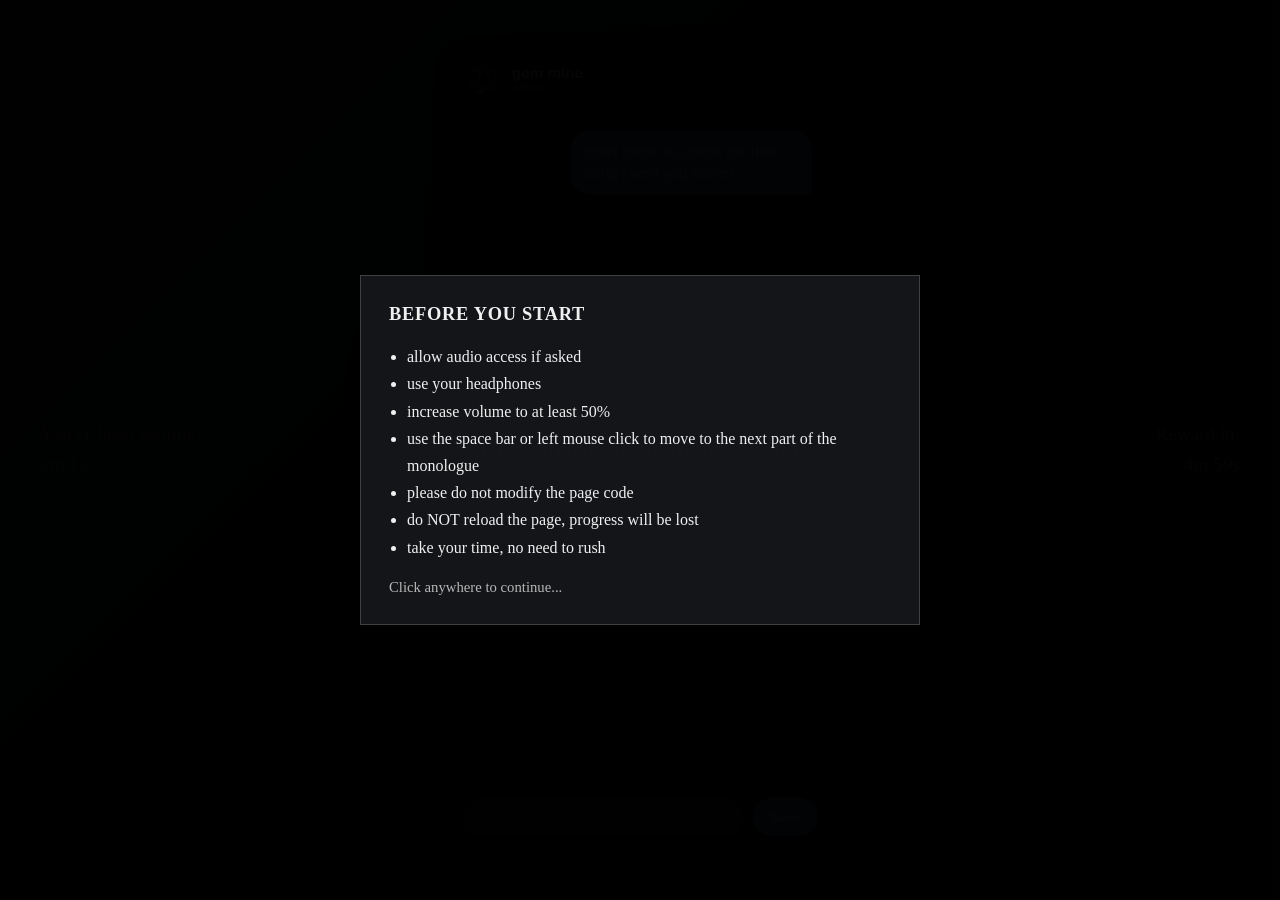
==== oleh simulator/index2.html @ 0f44d9d9 "Add files via upload" ====
<!DOCTYPE html>
<html lang="en">
<head>
<meta charset="UTF-8" />
<meta name="viewport" content="width=device-width, initial-scale=1.0"/>
<title>The Waiting Room</title>
<style>
    * {
        box-sizing: border-box;
    }

    body {
        margin: 0;
        background: linear-gradient(135deg, #2f323a, #1a1c20);
        font-family: 'Segoe UI', sans-serif;
        color: #ddd;
        height: 100vh;
        position: relative;
    }

    .timer {
        position: absolute;
        left: 40px;
        top: 50%;
        transform: translateY(-50%);
        font-family: 'Georgia', serif;
       
        color: #aaa;
        max-width: 200px;
        line-height: 1.6;
        font-size: 1.2rem;
    }
    .countdown {
        position: absolute;
        right: 40px;
        top: 50%;
        transform: translateY(-50%);
        font-family: 'Georgia', serif;
        font-size: 1.2rem;
        
        color: #aaa;
        max-width: 200px;
        line-height: 1.6;
        text-align: right;
    }

    .app-container {
        position: absolute;
        left: 50%;
        top: 50%;
        transform: translate(-50%, -50%);
        width: 30%;
        height: 90vh;
        max-height: 800px;
        background-color: #212328;
        border-radius: 12px;
        display: flex;
        flex-direction: column;
        box-shadow: 0 0 20px rgba(0,0,0,0.5);
        
    }

    .chat-window {
        flex: 1;
        padding: 20px;
        display: flex;
        flex-direction: column;
        overflow-y: auto;
    }

    .message {
        padding: 10px 14px;
        border-radius: 18px;
        margin-bottom: 10px;
        max-width: 70%;
        word-wrap: break-word;
        line-height: 1.4;
        font-size: 0.95em;
        animation: fadeIn 0.3s ease-out;
    }

    .user {
        background-color: #4e9ef8;
        color: white;
        align-self: flex-end;
        border-bottom-right-radius: 4px;
    }

    .typing {
        background-color: #2b2f36;
        align-self: flex-start;
        display: flex;
        align-items: center;
        gap: 4px;
        padding: 10px 16px;
        font-style: italic;
        border-bottom-left-radius: 4px;
        height: 34px;
    }

    .dot {
        width: 6px;
        height: 6px;
        background-color: #aaa;
        border-radius: 50%;
        opacity: 0;
        animation: blink 1.2s infinite;
    }

    .dot:nth-child(1) { animation-delay: 0s; }
    .dot:nth-child(2) { animation-delay: 0.2s; }
    .dot:nth-child(3) { animation-delay: 0.4s; }

    @keyframes blink {
        0%, 80%, 100% { opacity: 0; }
        40% { opacity: 1; }
    }

    @keyframes fadeIn {
        from { opacity: 0; transform: translateY(5px); }
        to   { opacity: 1; transform: translateY(0); }
    }

    .input-bar {
        display: flex;
        padding: 14px;
        background-color: #1a1c20;
        border-top: 1px solid #2c2f34;
        gap: 10px;
    }

    input {
        flex: 1;
        padding: 10px 12px;
        font-size: 1em;
        border-radius: 18px;
        border: none;
        background-color: #2c2f34;
        color: #fff;
        outline: none;
    }

    .input-bar button {
        padding: 10px 16px;
        background-color: #4e9ef8;
        border: none;
        border-radius: 50px;
        color: white;
        font-weight: bold;
        cursor: pointer;
        transition: background 0.2s ease;
    }

    .input-bar button:hover {
        background-color: #398be3;
    }
    @media (max-width: 480px) {
    .center-message {
        width: 90%;
        padding: 10px;
        font-size: 1rem;
    }
    .app-container {
        width: 95%;
        height: 90vh;
    }
}
    @media (max-width: 768px) {
        .timer {
            position: relative;
            text-align: center;
            left: 0;
            top: auto;
            transform: none;
            padding: 20px;
        }

        .app-container {
            position: relative;
            top: auto;
            left: auto;
            transform: none;
            margin: 0 auto;
            margin-top: 20px;
        }

        body {
            display: flex;
            flex-direction: column;
            align-items: center;
        }
    }

    .chat-header {
        display: flex;
        align-items: center;
        padding: 12px 16px;
        background-color: #1f2024;
        border-bottom: 1px solid #2c2f34;
    }

    .avatar {
        width: 36px;
        height: 36px;
        border-radius: 50%;
        margin-right: 12px;
        object-fit: cover;
    }

    .chat-info {
        display: flex;
        flex-direction: column;
        line-height: 1.2;
    }

    .name {
        font-weight: bold;
        font-size: 0.95em;
        color: #eee;
    }

    .status {
        font-size: 0.75em;
        color: #888;
        font-style: italic;
    }

    
    body.early-internet {
        font-family: "Times New Roman", serif;
        color: #000;
        text-shadow: 0.06rem 0 0.06rem #ea36af, -0.125rem 0 0.06rem #75fa69;
        background: linear-gradient(to top, #000000, #000000, #333333, #333333);
        background-size: cover;
        background-size: 100% 2px;
        animation: scanlines infinite 20s linear, textflicker infinite 0.01s alternate;
    }
    @keyframes scanlines {
        from {
            background-position: 0 0;
        }
        to {
            background-position: 0 -10px;
        }
    }
    @keyframes textflicker {
        from {
        text-shadow: 1px 0 0 #ea36af, -2px 0 0 #75fa69;
        }
        to {
        text-shadow: 2px 0.5px 2px #ea36af, -1px -0.5px 2px #75fa69;
        }
    }

    .early-internet .app-container {
        background: #fff;
        border: 2px solid #000;
        border-radius: 0;
        box-shadow: none;
    }

    .early-internet .chat-header,
    .early-internet .chat-window,
    .early-internet .input-bar {
        font-family: "Times New Roman", serif;
        background: none;
        padding: 10px;
    }

    .early-internet .avatar {
        border-radius: 0;
        width: 32px;
        height: 32px;
        margin-right: 10px;
    }

    .early-internet .name {
        font-family: "Times New Roman", serif;
        font-weight: bold;
        font-size: 1em;
        color: #000;
    }

    .early-internet .status {
        font-family: "Times New Roman", serif;
        font-size: 0.8em;
        color: #555;
        font-style: normal;
    }

    .early-internet .message {
        background-color: #ececec;
        border: 1px solid #666;
        color: #000;
        font-family: "Times New Roman", serif;
        padding: 6px;
        border-radius: 0;
    }

    .early-internet .typing {
        background-color: #ececec;
        color: #000;
        border: 1px solid #666;
        padding: 6px;
    }

    .early-internet input {
        all: revert;
        flex: 1;
        padding: 10px 12px;
        font-size: 1em;
        font-family: "Times New Roman", serif;
    }

    .early-internet button {
        all: revert;
        padding: 10px 16px;
        cursor: pointer;
        font-weight: bold;
        font-family: "Times New Roman", serif;
    }
    
    
    @keyframes screenShake {
        0%, 100% { transform: translate(0); }
        25% { transform: translate(4px, -4px); }
        50% { transform: translate(-5px, 3px); }
        75% { transform: translate(4px, 4px); }
    }
    @keyframes messageShake {
        0%, 100% { transform: translate(-50%, -50%) translate3d(0, 0, 0); }
        20% { transform: translate(-50%, -50%) translate3d(-1px, 1px, 0); }
        40% { transform: translate(-50%, -50%) translate3d(2px, 3px, 0); }
        60% { transform: translate(-50%, -50%) translate3d(-3px, 2px, 0); }
        80% { transform: translate(-50%, -50%) translate3d(-1px, -1px, 0); }
    }
    @keyframes messageShakeEnding {
        0%, 100% { transform: translate(0); }
        25% { transform: translate(4px, -4px); }
        50% { transform: translate(-5px, 3px); }
        75% { transform: translate(4px, 4px); }
    }
    @keyframes crtFlicker {
        0%, 100% { opacity: 1; }
        5% { opacity: 0; }
        10% { opacity: 1; }
        15% { opacity: 0; }
        20% { opacity: 1; }
        30% { opacity: 0; }
        40% { opacity: 1; }
        50% { opacity: 0; }
        60% { opacity: 1; }
        70% { opacity: 0; }
        80% { opacity: 1; }
        90% { opacity: 0; }
    }

    .glitch-effect {
        animation: screenShake 0.2s;
        animation-iteration-count: 20;
        
    }

    .crt-flicker {
        animation: crtFlicker 0.2s;
        animation-iteration-count: 20;

    }
    .screen-wrapper {
        position: relative;
        height: 100vh;
        width: 100vw;
        
    }
    html, body {
        height: 100%;
        margin: 0;
        padding: 0;
        overflow: auto;
    }
    #muteButton{
        position: absolute; 
        padding: 10px 16px;
        display: none; 
        z-index: 2;
    }
    .center-message {
        position: absolute;
        top: 50%;
        left: 50%;
        width: 360px;
        padding: 20px;
        transform: translate(-50%, -50%);
        background: rgba(255,255,255,0.9);
        color: #000;
        font-family: 'Georgia', serif;
        font-size: 1.2em;
        text-align: center;
        opacity: 0;
        pointer-events: none;
        border: 2px solid #333;
        z-index: 10;
        mix-blend-mode: difference;
        will-change: transform, opacity;
        contain: layout paint style;
    }
    .blackout-overlay {
        position: fixed;
        inset: 0;
        background: #000;
        opacity: 0;
        transition: opacity 2s ease;
        z-index: 100000;
        pointer-events: none;
    }
    .intro-disclaimer {
        position: fixed;
        inset: 0;
        display: flex;
        align-items: center;
        justify-content: center;
        padding: 24px;
        background: rgba(0, 0, 0, 0.88);
        z-index: 100001;
    }
    .intro-disclaimer__panel {
        width: min(560px, 100%);
        padding: 28px;
        border: 1px solid rgba(255,255,255,0.18);
        background: rgba(20, 22, 26, 0.96);
        box-shadow: 0 24px 80px rgba(0,0,0,0.45);
        color: #f0f0f0;
        font-family: 'Georgia', serif;
    }
    .intro-disclaimer__title {
        margin: 0 0 18px;
        font-size: 1.15rem;
        letter-spacing: 0.04em;
        text-transform: uppercase;
    }
    .intro-disclaimer__list {
        margin: 0;
        padding: 0 0 0 18px;
        line-height: 1.7;
        font-size: 1rem;
    }
    .intro-disclaimer__hint {
        margin: 18px 0 0;
        color: #b8b8b8;
        font-size: 0.92rem;
    }
    .message.response {
        background-color: #555;
        color: #eee;
        align-self: flex-start;
        border-bottom-left-radius: 4px;
    }

    .early-internet .message.response {
        background: none;
        border: 1px solid #666;
        color: #000;
        padding: 6px;
        border-radius: 0;
    }


    

    


</style>
</head>
<body>
<div class="screen-wrapper">
    <div id="centerMessage" class="center-message"></div>
<button id="muteButton">
    Mute Tick
</button>
<div class="timer">
    <span>You've been waiting:</span><br>
    <span id="timeText">0m 0s</span>
</div>


<div class="app-container">
    <div class="chat-header">
        <img src="static_noise2.gif" alt="avatar" class="avatar" />
        <div class="chat-info">
            <div class="name">gem mine</div>
            <div class="status">offline</div>
        </div>
    </div>
    <div class="chat-window" id="chat">
        <div class="message user">don't forget to check out that song i sent you earlier</div>
        <div class="message typing" id="typing">
            typing<span class="dot"></span><span class="dot"></span><span class="dot"></span>
        </div>
        

    </div>
    <div class="input-bar">
        <input type="text" id="input" placeholder="Say something please..."/>
        <button id="sendBtn">Send</button>
    </div>
</div>
<div class="countdown">
    <span id="countdownText2">Reward in:</span><br>
    <span id="countdownText">0m 0s</span>
</div>

<audio id="tickSound" src="click.mp3" preload="auto"></audio>
<audio id="noiseSound" src="noise.mp3" preload="auto"></audio>
<audio id="ambientAudio" src="ambient3.mp3" preload="auto" loop autoplay></audio>

<script>
document.addEventListener("DOMContentLoaded", () => {
  const ambient = document.getElementById("ambientAudio");
  const disclaimer = document.createElement("div");
  disclaimer.className = "intro-disclaimer";
  disclaimer.innerHTML = `
    <div class="intro-disclaimer__panel">
      <h2 class="intro-disclaimer__title">Before You Start</h2>
      <ul class="intro-disclaimer__list">
        <li>allow audio access if asked</li>
        <li>use your headphones</li>
        <li>increase volume to at least 50%</li>
        <li>use the space bar or left mouse click to move to the next part of the monologue</li>
        <li>please do not modify the page code</li>
        <li>do NOT reload the page, progress will be lost</li>
        <li>take your time, no need to rush</li>
      </ul>
      <p class="intro-disclaimer__hint">Click anywhere to continue...</p>
    </div>
  `;
  document.body.appendChild(disclaimer);

  disclaimer.addEventListener("click", () => {
    disclaimer.remove();
  });

  
  ambient.play().catch(() => {
    
    const prompt = document.createElement("div");
    prompt.textContent = "Click anywhere to enable sound";
    prompt.style = `
      position: fixed;
      top: 0; left: 0;
      width: 100vw;
      height: 100vh;
      background: rgba(0,0,0,0.85);
      color: white;
      display: flex;
      align-items: center;
      justify-content: center;
      font-size: 1.4em;
      z-index: 10000;
      text-align: center;
      cursor: pointer;
    `;
    document.body.appendChild(prompt);

    prompt.addEventListener("click", () => {
      ambient.play().then(() => {
        document.body.removeChild(prompt);
      }).catch(err => {
        prompt.textContent = "Autoplay failed. Please refresh and allow audio.";
      });
    });
  });
});

const input = document.getElementById("input");
const chat = document.getElementById("chat");
const sendBtn = document.getElementById("sendBtn");
const timeText = document.getElementById("timeText");
const typingBubble = document.getElementById("typing");
typingBubble.style.display = 'none';
const tickSound = document.getElementById("tickSound");
const noiseSound = document.getElementById("noiseSound");
const screenWrapper = document.querySelector(".screen-wrapper");
const countdownText = document.getElementById("countdownText");
const countdownText2 = document.querySelector("#countdownText2");
const muteButton = document.getElementById("muteButton");
const status = document.querySelector('.status');
let hoverCount = 0;
const maxHovers = 20;
let centerMessage = document.getElementById('centerMessage');
const returnAfterLinkStorageKey = 'waiting-room-return-after-link';
const returnAfterLinkMessages = [
    "attachment is the root of all misery, they say",
"but there is a beauty in being attached to the person you love",
"the first thing i think about when i wake up is you",
"the first thing i do when i wake up is checking messages from you",
"and it brings me an immense joy when there is something you've sent me",
"whenever i see a new message i always hope it's yours",
"also the day i woke up next to you i realized that i want it to happen every day",
"in fact it was the best thing that ever happened to me",
"today i had a dream where i was just sleeping near you",
"i was feeling so happy",
"sometimes when i'm happy i feel your presence",
"i love you so much",
"and i really hope that your love for me is just as strong as mine to you",
"every day i tell the sun to kiss your face for me",
"i am sorry for making you go through all of this.",
"and i am very sorry if at any point i made you feel bad",
"i didn't mean to",
"i love you",
"please, turn on the light in your room, it is important, i promise",
"and now take a look at the person i love the most"
];

let lastSecond = -1;
let styleSwitched = false;
let minutes;
let seconds;
let intervalId;
let diff = 0;
let congrats1Trigger = false;
let countdown1Diff = 300;
let countdown2Diff = 300;
let countdown3Diff = 600;
let countdown4Diff = 600;
let countdown5Diff = 600;
// let countdown1Diff = 5;
// let countdown2Diff = 5;
// let countdown3Diff = 20;
// let countdown4Diff = 90;
// let countdown5Diff = 90;

let countdownMinutes;
let countdownSeconds;
let centeredMessageQueue = [];
let centeredMessageTypingTimeoutId;
let centeredMessageSequenceTimeoutId;
let centeredMessageDelayTimeoutId;
let centeredMessageNoiseTimeoutId;
let endingNoiseTimeoutId;
let centeredMessageActive = false;
let centeredMessageTransitionPending = false;
let centeredMessageAfterAdvance;
let centeredMessageAfterAdvanceDelay = 0;
let returnAfterLinkMessagesShown = false;
const centeredMessageEffectDuration = 5000;
const centeredMessageNoiseVolume = 0.25;


function playTick() {
    tickSound.currentTime = 0;
    tickSound.play().catch(() => {});
}

function stopTickingClock() {
    clearInterval(intervalId);
    tickSound.pause();
    tickSound.currentTime = 0;
}

function stopCenteredMessageNoise() {
    clearTimeout(centeredMessageNoiseTimeoutId);
    clearTimeout(endingNoiseTimeoutId);
    noiseSound.loop = false;
    noiseSound.pause();
    noiseSound.currentTime = 0;
}

function playCenteredMessageNoise() {
    stopCenteredMessageNoise();
    noiseSound.volume = centeredMessageNoiseVolume;
    noiseSound.currentTime = 0;
    noiseSound.play().catch(() => {});
    centeredMessageNoiseTimeoutId = setTimeout(() => {
        stopCenteredMessageNoise();
    }, centeredMessageEffectDuration);
}

function playEndingNoise(duration) {
    stopCenteredMessageNoise();
    noiseSound.volume = centeredMessageNoiseVolume;
    noiseSound.loop = true;
    noiseSound.currentTime = 0;
    noiseSound.play().catch(() => {});
    endingNoiseTimeoutId = setTimeout(() => {
        noiseSound.loop = false;
        stopCenteredMessageNoise();
    }, duration);
}

function fadeToBlackScreen() {
    const centerMessageEl = ensureCenterMessageElement();
    clearTimeout(centeredMessageTypingTimeoutId);
    clearTimeout(centeredMessageDelayTimeoutId);
    centerMessageEl.style.transition = 'opacity 1.2s ease';
    centerMessageEl.style.opacity = '0';
    centeredMessageActive = false;
    centeredMessageTransitionPending = true;
    centeredMessageAfterAdvance = null;
    centeredMessageAfterAdvanceDelay = 0;

    setTimeout(() => {
        centerMessageEl.textContent = '';
        centerMessageEl.style.animation = '';
        centerMessageEl.style.transition = '';
    }, 1200);

    const blackoutOverlay = document.createElement('div');
    blackoutOverlay.className = 'blackout-overlay';
    document.body.appendChild(blackoutOverlay);

    setTimeout(() => {
        requestAnimationFrame(() => {
            blackoutOverlay.style.opacity = '1';
        });
    }, 200);

    setTimeout(() => {
        document.body.innerHTML = '';
        document.body.style.background = '#000';
    }, 2200);
}

function ensureCenterMessageElement() {
    if (centerMessage && document.body.contains(centerMessage)) {
        return centerMessage;
    }

    centerMessage = document.createElement('div');
    centerMessage.id = 'centerMessage';
    centerMessage.className = 'center-message';
    const messageHost = document.querySelector('.screen-wrapper') || document.body;
    messageHost.appendChild(centerMessage);
    return centerMessage;
}



function sendMessage() {
    const val = input.value.trim();
    if (val) {
        const msg = document.createElement("div");
        msg.className = "message user";
        msg.textContent = val;
        chat.insertBefore(msg, typingBubble);
        input.value = "";
        chat.scrollTop = chat.scrollHeight;
    }
}


function countdown1(){
    countdown1IntervalId = setInterval(() => {
        if(countdown1Diff <= 0){
            clearInterval(countdown1IntervalId);
            alert('CONGRATULATIONS!!! As a reward for your patience, now you can mute the clock ticking sound!!!');
            showMuteButton();
            
            countdown2();
        }
        countdown1Diff = countdown1Diff-1;
        countdownMinutes = Math.floor(countdown1Diff / 60);
        countdownSeconds = countdown1Diff % 60;
        countdownText.textContent = `${countdownMinutes}m ${countdownSeconds}s`;

    },1000)
}
function countdown2(){
    countdown2IntervalId = setInterval(() => {
        if(countdown2Diff <= 0){
            clearInterval(countdown2IntervalId);
            alert('CONGRATULATIONS!!! As a reward for your patience, now you can send messages!!!');
            congrats1Trigger = true;
            countdownText2.innerHTML = "Event in: ";
            countdown3();
        }
        countdown2Diff = countdown2Diff-1;
        
        countdownMinutes = Math.floor(countdown2Diff / 60);
        countdownSeconds = countdown2Diff % 60;
        countdownText.textContent = `${countdownMinutes}m ${countdownSeconds}s`;

    },1000)
}
function countdown3(){
    countdown3IntervalId = setInterval(() => {
        if(countdown3Diff <= 0){
            clearInterval(countdown3IntervalId);
            if (!styleSwitched) {
                screenWrapper.classList.add("glitch-effect");
                document.body.classList.add("crt-flicker");
                

                setTimeout(() => {
                    screenWrapper.classList.remove("glitch-effect");
                    document.body.classList.remove("crt-flicker");
                    document.body.classList.add("early-internet");
                    
                }, 4000);
                

                styleSwitched = true;
                queueCenteredMessages([
                    "maybe i'm too boring to be rewarded with a quick response",
                    "not interesting enough",
                    "not exciting anymore",
                    "too superficial",
                    "it didn't use to be like that",
                    "something changed",
                    "but i can't figure out at what point",
                    "sometimes i feel like there are things she's not telling me",
"i can't stop thinking about that diary of hers",
"she never shows or tells me what's in it",
"and whenever i ask, she says she doesn't want to talk about it",
                    "there is nothing more hurtful than hearing 'i don't wanna talk about it'",
"maybe that's why i feel that there is something going on behind my back",
"maybe maybe maybe",
"i'm so tired of maybe",
"yet i'm not sure if i'm ready to hear answers",
                    "i would sell my soul to the devil just to bring her sparkle back",
                    "i don't remember when was the last time she called me",
                    "i don't remember when was the last time she said she loved me",
                    "why do i need constant reassurance that i'm loved?",
                    "maybe there's really something wrong with me",
                    "why pursue someone who doesn't want your pursuit",
                    "maybe because existence of love doesn't require reciprocity",
                    "if god exists, why would he torment me like this?",
                    "what had i done so wrong that i deserved it?",
                    "i'm scared"
                ], 10000, () => {
                    alert("you've been waiting for so long even the interface got older");
                    alert("and simpler");
                });
            
            }
            countdown4();
        }
        countdown3Diff = countdown3Diff-1;
     
        countdownMinutes = Math.floor(countdown3Diff / 60);
        countdownSeconds = countdown3Diff % 60;
        countdownText.textContent = `${countdownMinutes}m ${countdownSeconds}s`;

    },1000)
}

function countdown4(){
    countdown4IntervalId = setInterval(() => {
        if(countdown4Diff <= 0){
            clearInterval(countdown4IntervalId);
            status.textContent = 'online';
            status.style.color = '#6EC531';
            queueCenteredMessages([
                "ONLINE!!!",
                "finally some response is coming",
                {
                    text: "right?",
                    afterAdvance: () => {
                        status.textContent = 'offline';
                        status.style.color = '#555';
                    },
                    afterAdvanceDelay: 5000
                },
                "oh",
                "it really hurts when i know that she's reading my messages using long press on chat",
                "i guess she has something more interesting to do",
                "why do i always feel like i'm a second choice",
                "she doesn't ask for my opinion",
"but she used to",
"she's online but doesn't read my messages",
"but she used to",
"she doesn't stay online when i'm typing something",
"but she used to",
"it hurts",
"it hurts to notice little signs of her becoming more distant",
"i thought i had gotten used to it",
"but i'm just pretending that i did",
"it's about all these little things i was used to",
"all these little things that were making me feel loved",
"maybe these things just stopped being important to her",
"i'm so sad when i see it",
                "but nobody needs me sad, not even her",
"but i also can't always pretend to be happy",
                
                "maybe i want too much",
                "maybe i am too much",
                "but her indifference is growing like a cancer inside of me",
                "slowly but painfully",
                "one day it will kill me",
"sometimes i feel like i'm forcing my love on her when she doesn't want it",
                "and because of that i feel so fucking stupid expressing my love",
                "i feel so stupid giving her a compliment",
                "i feel so stupid saving videos to send her later",
                "i even feel stupid typing this right now",
                "i'm so tired of feeling stupid",
                "maybe i am stupid",
            ], 5000);
            countdown5();
        }
        countdown4Diff = countdown4Diff-1;
        
        countdownMinutes = Math.floor(countdown4Diff / 60);
        countdownSeconds = countdown4Diff % 60;
        countdownText.textContent = `${countdownMinutes}m ${countdownSeconds}s`;

    },1000)
}

function countdown5(){
    countdown5IntervalId = setInterval(() => {
        if(countdown5Diff <= 0){
            clearInterval(countdown5IntervalId);
            status.textContent = 'online';
            status.style.color = '#6EC531';
            queueCenteredMessages([
                'online again',
                'but this is no guarantee for the response',
                {
                    text: 'no fucking way',
                    beforeShow: () => {
                        typingBubble.style.display = '';
                    }
                },
                {
                    text: 'good song',
                    beforeShow: () => {
                        typingBubble.style.display = 'none';
                        showResponse('good song');
                        clearInterval(intervalId);
                        status.textContent = 'offline';
                        status.style.color = '#555';
                    },
                    waitBeforeShow: 5000
                },
                "sometimes i ask myself",
                "does she watch the full videos i'm sending her if they're longer than 30 seconds?",
                "does she forget about me when others are around?",
                "would she run to me with a hug if she met me right now?",
                "i really hope she would...",
                "but it scares me that i don't have an answer",
                'i thought her response would give me some kind of satisfaction',
                'ignite the desire for communication',
                'but the only thing i feel now is humiliation',
                'humiliation for waiting so long for a...',
                {
                    text: 'good song',
                    afterAdvance: ending
                }
            ], 2000);

        }
        countdown5Diff = countdown5Diff-1;
        
        countdownMinutes = Math.floor(countdown5Diff / 60);
        countdownSeconds = countdown5Diff % 60;
        countdownText.textContent = `${countdownMinutes}m ${countdownSeconds}s`;

    },1000)
}
function timer(){
    intervalId = setInterval(() => {
        diff = diff+1;
        
        minutes = Math.floor(diff / 60);
        seconds = diff % 60;
        timeText.textContent = `${minutes}m ${seconds}s`;

        if (seconds !== lastSecond) {
            playTick();
            lastSecond = seconds;
        }

        
        
    
}, 1000);
}

input.addEventListener("keydown", (e) => {
    if (e.key === "Enter" && minutes < 10){
        clearInterval(intervalId);
        alert('sorry, you are not the one who sends here');
        alert('you are the one who waits');
        timer();
    }
    else if(e.key === "Enter" && congrats1Trigger){
        alert('but what is the point');
        alert("nothing's really changed");
        alert("and it seems like nothing will");
        congrats1Trigger = false;
        sendMessage();
    }
    else if(e.key === "Enter"){
        sendMessage();
    }
    

});

sendBtn.addEventListener("click", () => {
    if (minutes < 10){
        clearInterval(intervalId);
        alert('sorry, you are not the one who sends here');
        alert('you are the one who waits');
        timer();
    }
    else if(congrats1Trigger){
        alert('but what is the point');
        alert("nothing's really changed");
        alert("and it seems like nothing will");
        congrats1Trigger = false;
        sendMessage();
    }
    else{
        sendMessage();
    }
});

function showMuteButton() {
    muteButton.style.display = "block";
    moveMuteButton(); 
}


function moveMuteButton() {
    const maxX = window.innerWidth - muteButton.offsetWidth;
    const maxY = window.innerHeight - muteButton.offsetHeight;
    const randX = Math.random() * maxX;
    const randY = Math.random() * maxY;

    muteButton.style.left = `${randX}px`;
    muteButton.style.top = `${randY}px`;
}

muteButton.addEventListener("mouseenter", () => {
    if (hoverCount < maxHovers) {
        moveMuteButton();
        hoverCount++;
    }
    if(hoverCount == 2){
        clearInterval(intervalId);
        alert('NEVER GIVE UP, KEEP DOING IT');
        timer();
    }
    if(hoverCount == 10){
        clearInterval(intervalId);
        alert('ALMOST THERE!!!');
        timer();
    }
});

muteButton.addEventListener("click", () => {
    if (hoverCount >= maxHovers) {
        tickSound.volume = 0.2;
        muteButton.style.display = "none";
        clearInterval(intervalId);
        alert('YOU DID IT!!!');
        alert("but sorry, it was a lie");
        alert("this button doesn't actually mute the clicking, it just sets its volume to 10%");
        alert("because you know");
        alert("you can't just run away from your feelings");
        alert("all you can do is just make them quieter");
        alert("until waiting will drive you crazy");
        timer();
    }
});
function showCenteredMessage(text, startWait) {
    queueCenteredMessages([text], startWait);
}
function clearCenteredMessage() {
    const centerMessageEl = ensureCenterMessageElement();
    clearTimeout(centeredMessageTypingTimeoutId);
    clearTimeout(centeredMessageDelayTimeoutId);
    stopCenteredMessageNoise();
    centerMessageEl.textContent = '';
    centerMessageEl.style.opacity = 0;
    centerMessageEl.style.animation = '';
    centeredMessageActive = false;
    centeredMessageTransitionPending = false;
    centeredMessageAfterAdvance = null;
    centeredMessageAfterAdvanceDelay = 0;
}

function renderCenteredMessage(message) {
    const centerMessageEl = ensureCenterMessageElement();
    clearTimeout(centeredMessageTypingTimeoutId);
    centerMessageEl.textContent = '';
    if (message.disableEffects) {
        stopCenteredMessageNoise();
        centerMessageEl.style.animation = '';
        centerMessageEl.style.animationIterationCount = '';
    } else {
        playCenteredMessageNoise();
        centerMessageEl.style.animation = 'none';
        void centerMessageEl.offsetWidth;
        centerMessageEl.style.animation = `messageShake 0.1s linear, crtFlicker 0.1s linear`;
        centerMessageEl.style.animationIterationCount = 50;
    }
    centerMessageEl.style.opacity = 1;
    centeredMessageActive = true;

    let i = 0;
    function type() {
        if (i < message.text.length) {
            centerMessageEl.textContent += message.text[i];
            i++;
            centeredMessageTypingTimeoutId = setTimeout(type, 40);
        }
    }

    type();
}

function showNextCenteredMessage() {
    if (centeredMessageQueue.length === 0) {
        clearCenteredMessage();
        return;
    }

    const nextMessage = centeredMessageQueue.shift();
    if (typeof nextMessage.beforeShow === 'function') {
        nextMessage.beforeShow();
    }
    centeredMessageAfterAdvance = typeof nextMessage.afterAdvance === 'function' ? nextMessage.afterAdvance : null;
    centeredMessageAfterAdvanceDelay = nextMessage.afterAdvanceDelay || 0;

    if (nextMessage.waitBeforeShow) {
        const centerMessageEl = ensureCenterMessageElement();
        centerMessageEl.textContent = '';
        centerMessageEl.style.opacity = 0;
        centerMessageEl.style.animation = '';
        centeredMessageActive = false;
        centeredMessageTransitionPending = true;
        centeredMessageDelayTimeoutId = setTimeout(() => {
            centeredMessageTransitionPending = false;
            renderCenteredMessage(nextMessage);
        }, nextMessage.waitBeforeShow);
        return;
    }

    centeredMessageTransitionPending = false;
    renderCenteredMessage(nextMessage);
}

function queueCenteredMessages(messages, startWait = 0, beforeStart) {
    clearTimeout(centeredMessageSequenceTimeoutId);
    centeredMessageSequenceTimeoutId = setTimeout(() => {
        if (typeof beforeStart === 'function') {
            beforeStart();
        }

        const normalizedMessages = messages.map((message) => {
            if (typeof message === 'string') {
                return { text: message };
            }

            return message;
        });

        centeredMessageQueue = [...centeredMessageQueue, ...normalizedMessages];
        if (!centeredMessageActive) {
            showNextCenteredMessage();
        }
    }, startWait);
}

function advanceCenteredMessage() {
    if (centeredMessageTransitionPending || !centeredMessageActive) {
        return;
    }

    if (typeof centeredMessageAfterAdvance === 'function' && centeredMessageAfterAdvanceDelay > 0) {
        const afterAdvance = centeredMessageAfterAdvance;
        const afterAdvanceDelay = centeredMessageAfterAdvanceDelay;
        centeredMessageAfterAdvance = null;
        centeredMessageAfterAdvanceDelay = 0;
        centeredMessageTransitionPending = true;
        centeredMessageDelayTimeoutId = setTimeout(() => {
            centeredMessageTransitionPending = false;
            afterAdvance();

            if (centeredMessageQueue.length === 0) {
                clearCenteredMessage();
                return;
            }

            showNextCenteredMessage();
        }, afterAdvanceDelay);
        return;
    }

    if (centeredMessageQueue.length === 0) {
        const afterAdvance = centeredMessageAfterAdvance;
        clearCenteredMessage();
        if (typeof afterAdvance === 'function') {
            afterAdvance();
        }
        return;
    }

    showNextCenteredMessage();
}

function showReturnAfterLinkMessages() {
    if (returnAfterLinkMessagesShown) {
        return;
    }

    if (sessionStorage.getItem(returnAfterLinkStorageKey) !== '1') {
        return;
    }

    const finalLink = document.querySelector('a[href="https://www.youtube.com/watch?v=FM7ALFsOH4g"]');
    if (!finalLink || document.visibilityState === 'hidden') {
        return;
    }

    returnAfterLinkMessagesShown = true;
    sessionStorage.removeItem(returnAfterLinkStorageKey);
    finalLink.remove();
    document.body.classList.remove('early-internet');
    queueCenteredMessages(
        returnAfterLinkMessages.map((text, index) => ({
            text,
            disableEffects: true,
            afterAdvance: index === returnAfterLinkMessages.length - 1 ? fadeToBlackScreen : undefined
        })),
        300
    );
}

window.addEventListener('pageshow', showReturnAfterLinkMessages);
window.addEventListener('focus', showReturnAfterLinkMessages);
document.addEventListener('visibilitychange', () => {
    if (document.visibilityState === 'visible') {
        showReturnAfterLinkMessages();
    }
});

document.addEventListener('keydown', (e) => {
    if (e.code === 'Space') {
        e.preventDefault();
        advanceCenteredMessage();
    }
});

document.addEventListener('mousedown', (e) => {
    if (e.button === 0) {
        advanceCenteredMessage();
    }
});

function showResponse(text) {
  const resp = document.createElement('div');
  chat.appendChild(resp);
  resp.className = 'message response';
  resp.id = 'responseBubble';
  resp.textContent = text;
  chat.insertBefore(resp, typingBubble);
  chat.scrollTop = chat.scrollHeight;
}

function showResponseEnding(text) {
    
    setTimeout(() => {
        showResponse(text);
        
    }, 1000);
  
}
function showCenteredMessageEnding(text, startWait) {
    setTimeout(() => {
        
        const el2 = document.createElement('div');
        el2.className = 'center-message'
        screenWrapper.appendChild(el2);
        el2.style.animation = `messageShakeEnding infinite 0.1s linear, crtFlicker infinite 0.1s linear`;
        el2.style.opacity = 1;
        const maxMessageX = window.innerWidth - el2.offsetWidth;
        const maxMessageY = window.innerHeight - el2.offsetHeight;
        const randMessageX = Math.random() * maxMessageX;
        const randMessageY = Math.random() * maxMessageY;
        el2.style.left = `${randMessageX}px`;
        el2.style.top = `${randMessageY}px`;

        let i = 0;
        function type() {
            if (i < text.length) {
                el2.textContent += text[i];
                i++;
                setTimeout(type, 40);
            }
        }

        type();
    }, startWait);
    
}

function ending(){
    playEndingNoise(9000);
    showResponseEnding('good song');
    showResponseEnding('good song');
    showResponseEnding('good song');
    showResponseEnding('good song');
    showResponseEnding('good song');
    showResponseEnding('good song');
    showResponseEnding('good song');
    showResponseEnding('good song');
    showResponseEnding('good song');
    showResponseEnding('good song');
    showResponseEnding('good song');
    showResponseEnding('good song');
    showResponseEnding('good song');
    showResponseEnding('good song');
    showResponseEnding('good song');
    showResponseEnding('good song');
    showCenteredMessageEnding('good song',2000);
    showCenteredMessageEnding('good song',3000);
    showCenteredMessageEnding('good song',4000);
    showCenteredMessageEnding('good song',4500);
    showCenteredMessageEnding('good song',4700);
    showCenteredMessageEnding('good song',4900);
    showCenteredMessageEnding('good song',5000);
    showCenteredMessageEnding('good song',5100);
    showCenteredMessageEnding('good song',5200);
    showCenteredMessageEnding('good song',5300);
    showCenteredMessageEnding('good song',5400);
    showCenteredMessageEnding('good song',5500);
    showCenteredMessageEnding('good song',5600);
    showCenteredMessageEnding('good song',5700);
    showCenteredMessageEnding('good song',5800);
    showCenteredMessageEnding('good song',5900);
    showCenteredMessageEnding('good song',6000);
    showCenteredMessageEnding('good song',6100);
    showCenteredMessageEnding('good song',6200);
    showCenteredMessageEnding('good song',6300);
    showCenteredMessageEnding('good song',6400);
    setTimeout(() => { 
        body = document.getElementsByTagName('body')[0];
        body.innerHTML = '';
        const a = document.createElement('a');
        a.textContent = 'good song';
        a.href = 'https://www.youtube.com/watch?v=FM7ALFsOH4g';
        a.target = '_blank';
        a.rel = 'noopener noreferrer';
        a.style.position = 'absolute';
        a.style.top = '50%';
        a.style.left = '50%';
        a.style.transform = 'translate(-50%, -50%)';
        let linkHoverAlertShown = false;
        a.addEventListener('mouseenter', () => {
            if (linkHoverAlertShown) {
                return;
            }

            linkHoverAlertShown = true;
            alert("Please, come back to this page after clicking the link and keep the other page opened");
        });
        a.addEventListener('click', () => {
            stopTickingClock();
            sessionStorage.setItem(returnAfterLinkStorageKey, '1');
        });
        body.appendChild(a);
        timer();
        alert("and after all");
        alert("was it really worth waiting?");
    }, 10000);
    
    
}

timer();
countdown1();

</script>
</div>
</body>
</html>
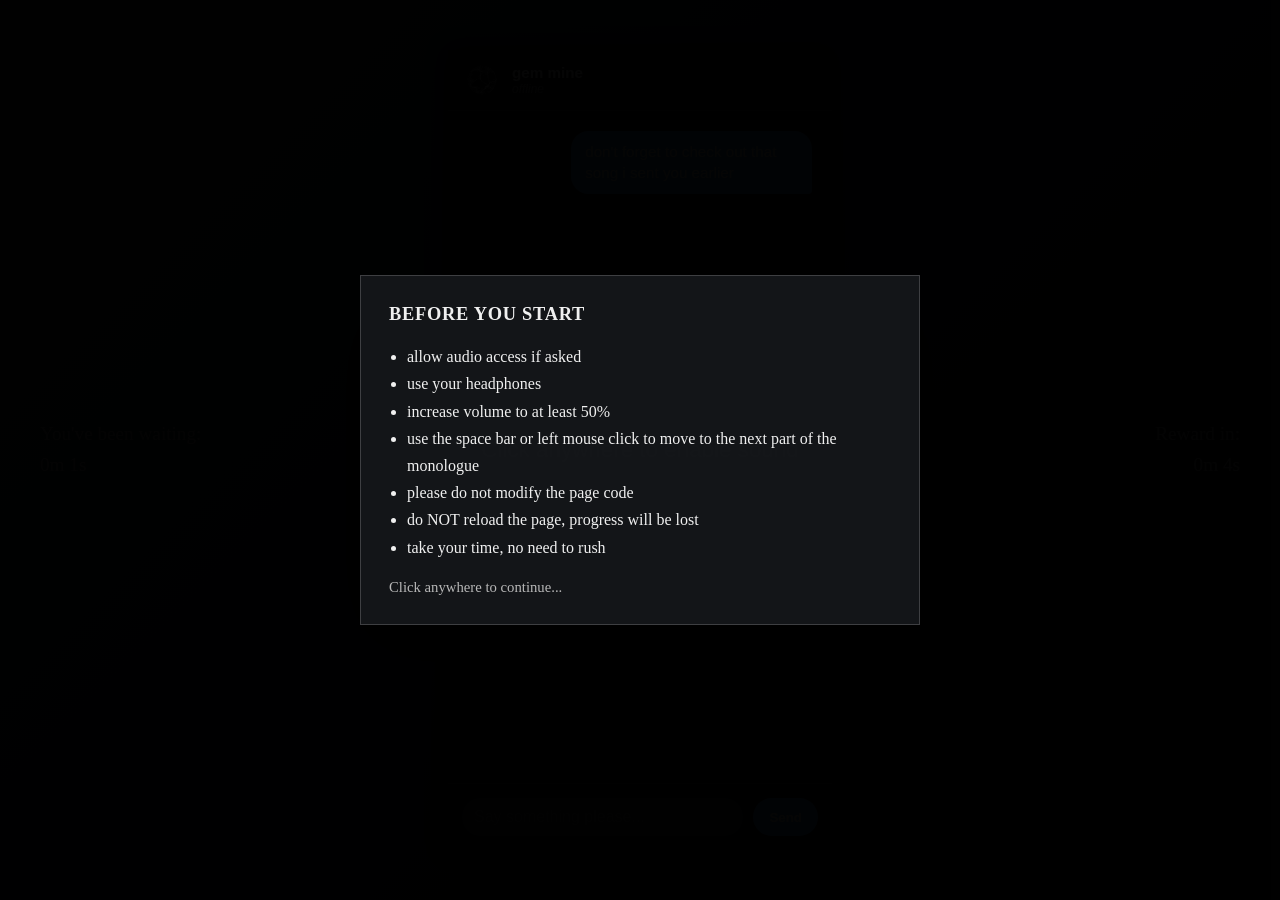
==== commit 9a233bf6: "Update index2.html" ====
--- a/oleh simulator/index2.html
+++ b/oleh simulator/index2.html
@@ -619,16 +619,16 @@
 let intervalId;
 let diff = 0;
 let congrats1Trigger = false;
-let countdown1Diff = 300;
-let countdown2Diff = 300;
-let countdown3Diff = 600;
-let countdown4Diff = 600;
-let countdown5Diff = 600;
-// let countdown1Diff = 5;
-// let countdown2Diff = 5;
-// let countdown3Diff = 20;
-// let countdown4Diff = 90;
-// let countdown5Diff = 90;
+//let countdown1Diff = 300;
+//let countdown2Diff = 300;
+//let countdown3Diff = 600;
+//let countdown4Diff = 600;
+//let countdown5Diff = 600;
+let countdown1Diff = 5;
+let countdown2Diff = 5;
+let countdown3Diff = 20;
+let countdown4Diff = 90;
+let countdown5Diff = 90;
 
 let countdownMinutes;
 let countdownSeconds;
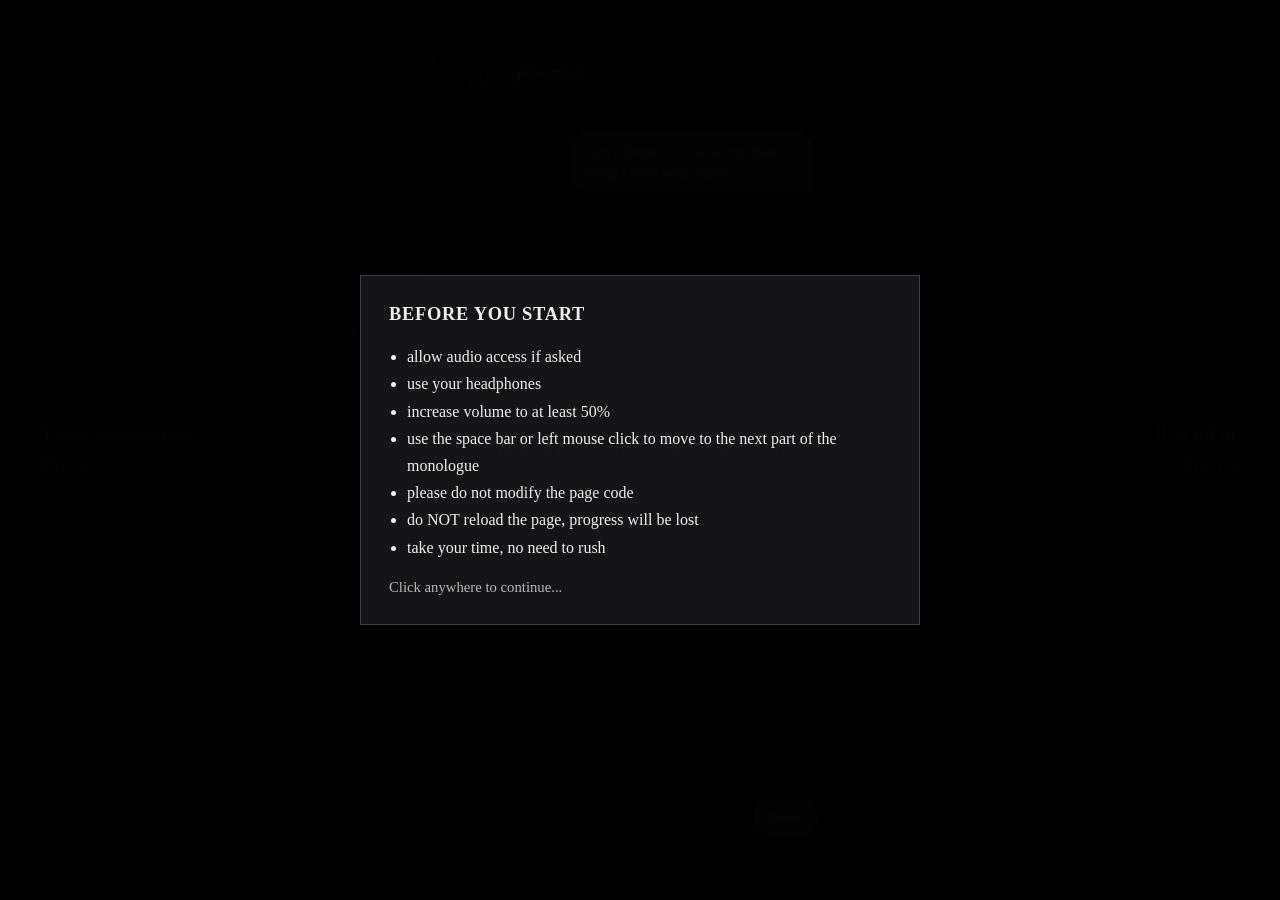
==== commit 674dfa9f: "Update index2.html" ====
--- a/oleh simulator/index2.html
+++ b/oleh simulator/index2.html
@@ -605,6 +605,7 @@
 "and i really hope that your love for me is just as strong as mine to you",
 "every day i tell the sun to kiss your face for me",
 "i am sorry for making you go through all of this.",
+"it was just the only way i could show you how i was feeling",
 "and i am very sorry if at any point i made you feel bad",
 "i didn't mean to",
 "i love you",
@@ -619,16 +620,16 @@
 let intervalId;
 let diff = 0;
 let congrats1Trigger = false;
-//let countdown1Diff = 300;
-//let countdown2Diff = 300;
-//let countdown3Diff = 600;
-//let countdown4Diff = 600;
-//let countdown5Diff = 600;
-let countdown1Diff = 5;
-let countdown2Diff = 5;
-let countdown3Diff = 20;
-let countdown4Diff = 90;
-let countdown5Diff = 90;
+let countdown1Diff = 300;
+let countdown2Diff = 300;
+let countdown3Diff = 600;
+let countdown4Diff = 600;
+let countdown5Diff = 600;
+//let countdown1Diff = 5;
+//let countdown2Diff = 5;
+//let countdown3Diff = 20;
+//let countdown4Diff = 90;
+//let countdown5Diff = 90;
 
 let countdownMinutes;
 let countdownSeconds;
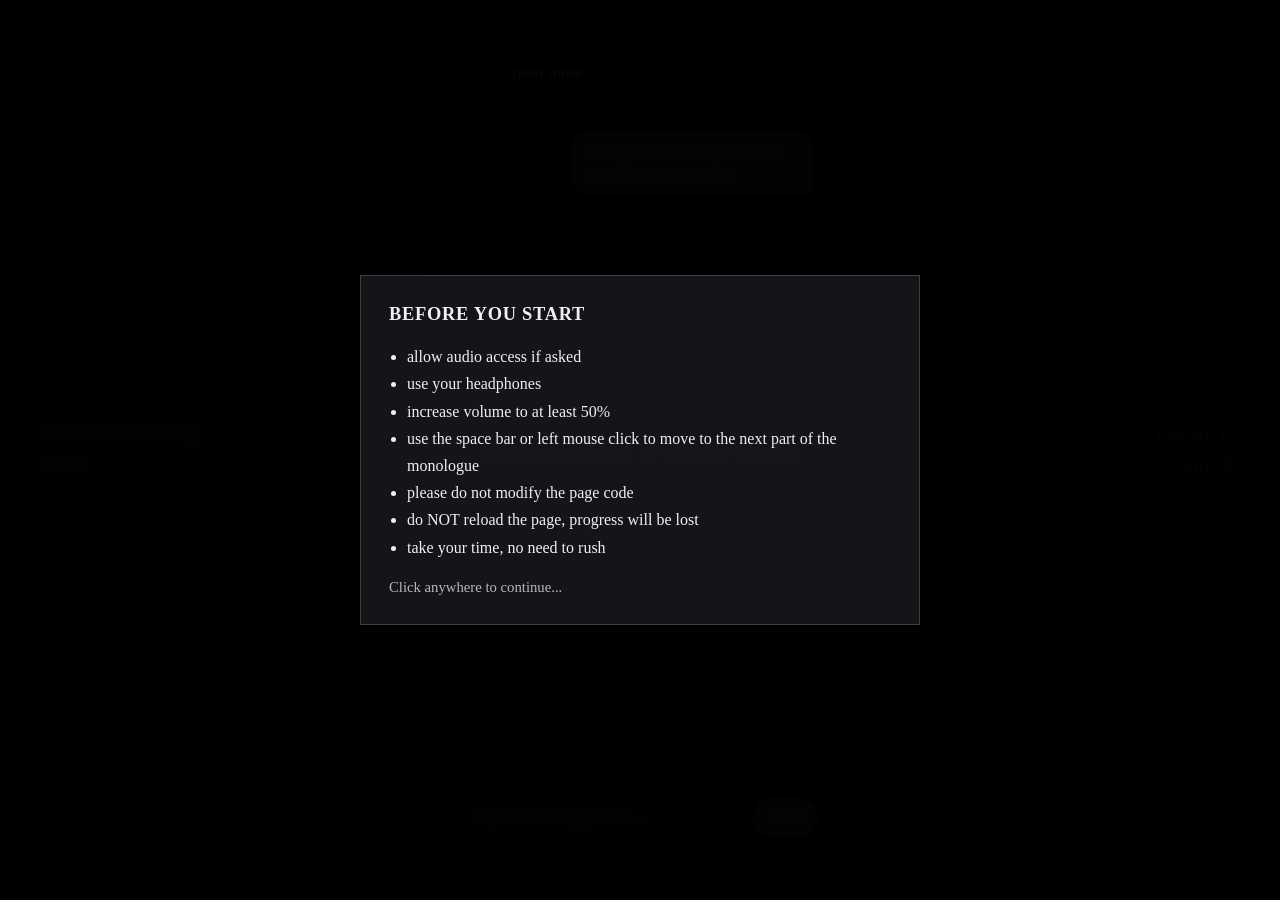
==== commit 60391f12: "Update index2.html" ====
--- a/oleh simulator/index2.html
+++ b/oleh simulator/index2.html
@@ -599,10 +599,14 @@
 "also the day i woke up next to you i realized that i want it to happen every day",
 "in fact it was the best thing that ever happened to me",
 "today i had a dream where i was just sleeping near you",
-"i was feeling so happy",
+"i was feeling so fulfilled",
+"so happy",
 "sometimes when i'm happy i feel your presence",
 "i love you so much",
 "and i really hope that your love for me is just as strong as mine to you",
+"i love you so much",
+"sometimes i feel like i've said it so much that it's lost its meaning to you",   
+"but that couldn't be further from the truth",
 "every day i tell the sun to kiss your face for me",
 "i am sorry for making you go through all of this.",
 "it was just the only way i could show you how i was feeling",
@@ -610,7 +614,8 @@
 "i didn't mean to",
 "i love you",
 "please, turn on the light in your room, it is important, i promise",
-"and now take a look at the person i love the most"
+"and now take a look at the person i love the most",
+"i love you so much"   
 ];
 
 let lastSecond = -1;
